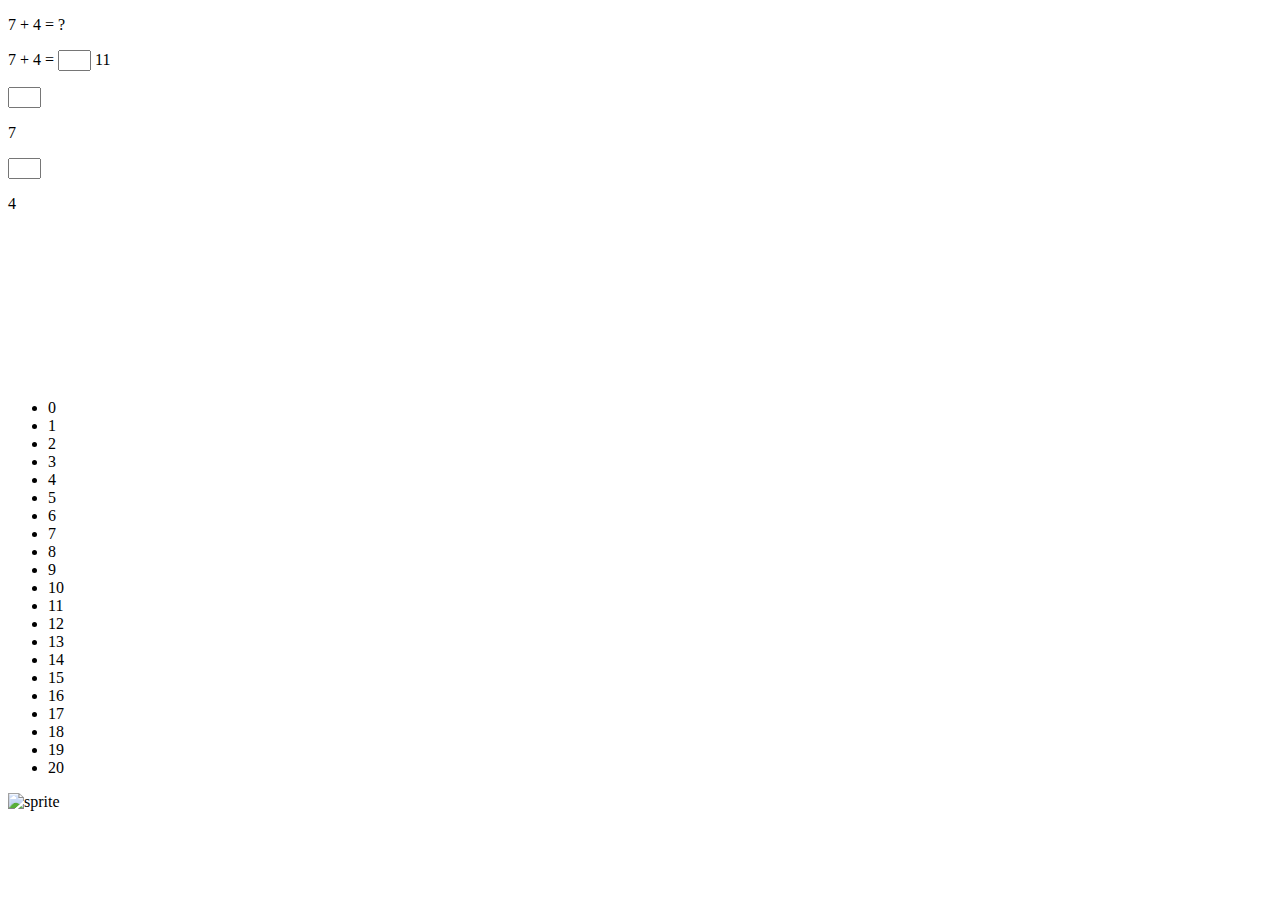
==== index.html @ c014ac18 "Rename task.html to index.html" ====
<!doctype html>
<html lang="en">
<head>
    <meta charset="UTF-8">
    <meta name="viewport">
    <meta content="width=device-width, user-scalable=no, initial-scale=1.0, maximum-scale=1.0, minimum-scale=1.0">
    <meta http-equiv="X-UA-Compatible" content="ie=edge">
    <title>7+4=?</title>
    <link rel="stylesheet" href="task.css">
</head>
<body>
<div class="sum">
    <p id="number_main_1">7 + 4 = ?</p>
    <p id="number_main_2">7 + 4 = <input id="number_main" type="text" size="1"> <span id="number_main_3">11</span></p>
</div>
<div class="sprite" id="slider">
    <div class="input">
        <div class="input_number_1">
            <input id="number_1" type="text" size="1">
            <p id="input_replace_7">7</p>
        </div>
        <div class="input_number_2">
            <input id="number_2" type="text" size="1">
            <p id="input_replace_11">4</p>
        </div>
    </div>
    <canvas id="cnvs" width="960" height="150"></canvas>

    <div class="line">
        <ul class="line_ul">
            <li class="line_li" id="button_0">0</li>
            <li class="line_li" id="button_1">1</li>
            <li class="line_li" id="button_2">2</li>
            <li class="line_li" id="button_3">3</li>
            <li class="line_li" id="button_4">4</li>
            <li class="line_li" id="button_5">5</li>
            <li class="line_li" id="button_6">6</li>
            <li class="line_li" id="button_7">7</li>
            <li class="line_li" id="button_8">8</li>
            <li class="line_li" id="button_9">9</li>
            <li class="line_li" id="button_10">10</li>
            <li class="line_li" id="button_11">11</li>
            <li class="line_li" id="button_12">12</li>
            <li class="line_li" id="button_13">13</li>
            <li class="line_li" id="button_14">14</li>
            <li class="line_li" id="button_15">15</li>
            <li class="line_li" id="button_16">16</li>
            <li class="line_li" id="button_17">17</li>
            <li class="line_li" id="button_18">18</li>
            <li class="line_li" id="button_19">19</li>
            <li class="line_li" id="button_20">20</li>
        </ul>
        <img id="line" src="sprite.png" alt="sprite">
    </div>
</div>

<script src="task.js"></script>
</body>
</html>
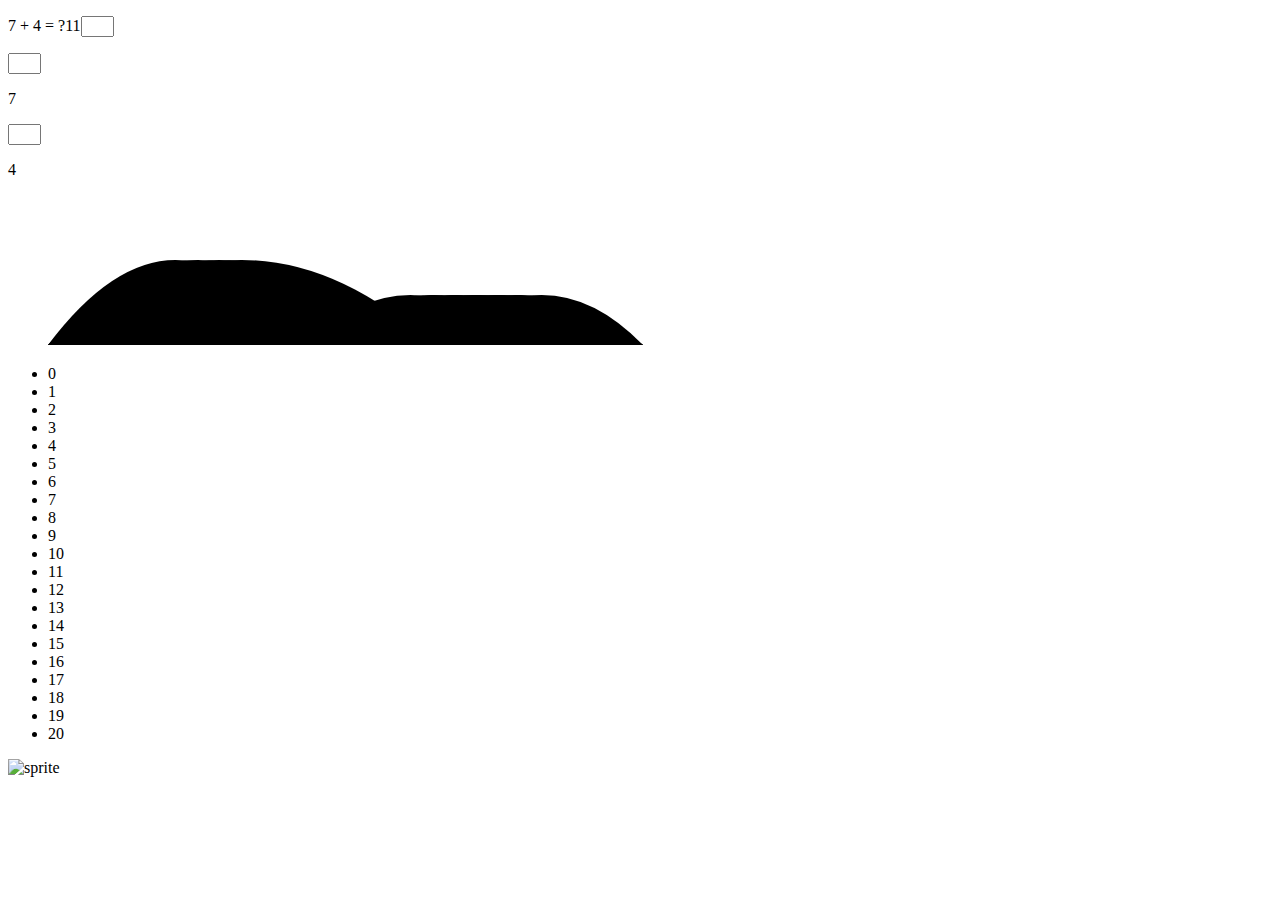
==== commit 45d174d3: "Update index.html" ====
--- a/index.html
+++ b/index.html
@@ -7,25 +7,51 @@
     <meta http-equiv="X-UA-Compatible" content="ie=edge">
     <title>7+4=?</title>
     <link rel="stylesheet" href="task.css">
+    <link rel="stylesheet" href="animate.css">
 </head>
 <body>
 <div class="sum">
-    <p id="number_main_1">7 + 4 = ?</p>
-    <p id="number_main_2">7 + 4 = <input id="number_main" type="text" size="1"> <span id="number_main_3">11</span></p>
+    <p id="number_main_1"><span id="span_1">7</span> + <span id="span_2">4</span> = <span id="span_3">?</span><span
+            id="number_main_3">11</span><input class="fadeIn" id="number_main" type="text" size="1"></p>
+    <!--<p id="number_main_2"> </p>-->
 </div>
 <div class="sprite" id="slider">
     <div class="input">
         <div class="input_number_1">
-            <input id="number_1" type="text" size="1">
+            <input class="fadeIn" id="number_1" type="text" size="1">
             <p id="input_replace_7">7</p>
         </div>
         <div class="input_number_2">
-            <input id="number_2" type="text" size="1">
+            <input class="fadeIn" id="number_2" type="text" size="1">
             <p id="input_replace_11">4</p>
         </div>
     </div>
-    <canvas id="cnvs" width="960" height="150"></canvas>
-
+    <!--<canvas id="cnvs" width="960" height="150"></canvas>-->
+    <svg class="svg_arrow" width="960" height="150" viewBox="0 0 960 150">
+        <g id="slide">
+            <path id="arrow_0_7" class="fadeIn" d="M40 150 Q 190 -20, 340 150"></path>
+            <path id="arrow_7_11" class="fadeIn" d="M340 150 Q 425 50, 510 150"></path>
+            <path id="arrow_0_8" class="fadeIn" d="M40 150 Q 212.5 -20, 380 150"></path>
+            <path id="arrow_8_12" class="fadeIn" d="M380 150 Q 470 50, 550 150"></path>
+            <path id="arrow_0_9" class="fadeIn" d="M40 150 Q 235 -20, 425 150"></path>
+            <path id="arrow_9_13" class="fadeIn" d="M425 150 Q 515 50, 595 150"></path>
+            <path id="arrow_9_11" class="fadeIn" d="M425 150 Q 470 50, 510 150"></path>
+            <path id="arrow_0_6" class="fadeIn" d="M40 150 Q 167.5 -20, 295 150"></path>
+            <path id="arrow_6_11" class="fadeIn" d="M295 150 Q 402.5 50, 510 150"></path>
+            <path id="arrow_7_12" class="fadeIn" d="M340 150 Q 447.5 50, 550 150"></path>
+            <path id="arrow_8_13" class="fadeIn" d="M380 150 Q 492.5 50, 595 150"></path>
+            <path id="arrow_9_14" class="fadeIn" d="M425 150 Q 537.5 50, 635 150"></path>
+            <path id="arrow_9_12" class="fadeIn" d="M425 150 Q 492.5 50, 550 150"></path>
+            <path id="arrow_8_11" class="fadeIn" d="M380 150 Q 447.5 50, 510 150"></path>
+            <path id="arrow_8_14" class="fadeIn" d="M380 150 Q 510 50, 635 150"></path>
+            <path id="arrow_7_13" class="fadeIn" d="M340 150 Q 470 50, 595 150"></path>
+            <path id="arrow_7_14" class="fadeIn" d="M340 150 Q 492.5 50, 635 150"></path>
+            <path id="arrow_6_12" class="fadeIn" d="M295 150 Q 425 50, 550 150"></path>
+            <path id="arrow_6_13" class="fadeIn" d="M295 150 Q 447.5 50, 595 150"></path>
+            <path id="arrow_6_14" class="fadeIn" d="M295 150 Q 470 50, 635 150"></path>
+        </g>
+    </svg>
+    <div class="arrow"></div>
     <div class="line">
         <ul class="line_ul">
             <li class="line_li" id="button_0">0</li>
